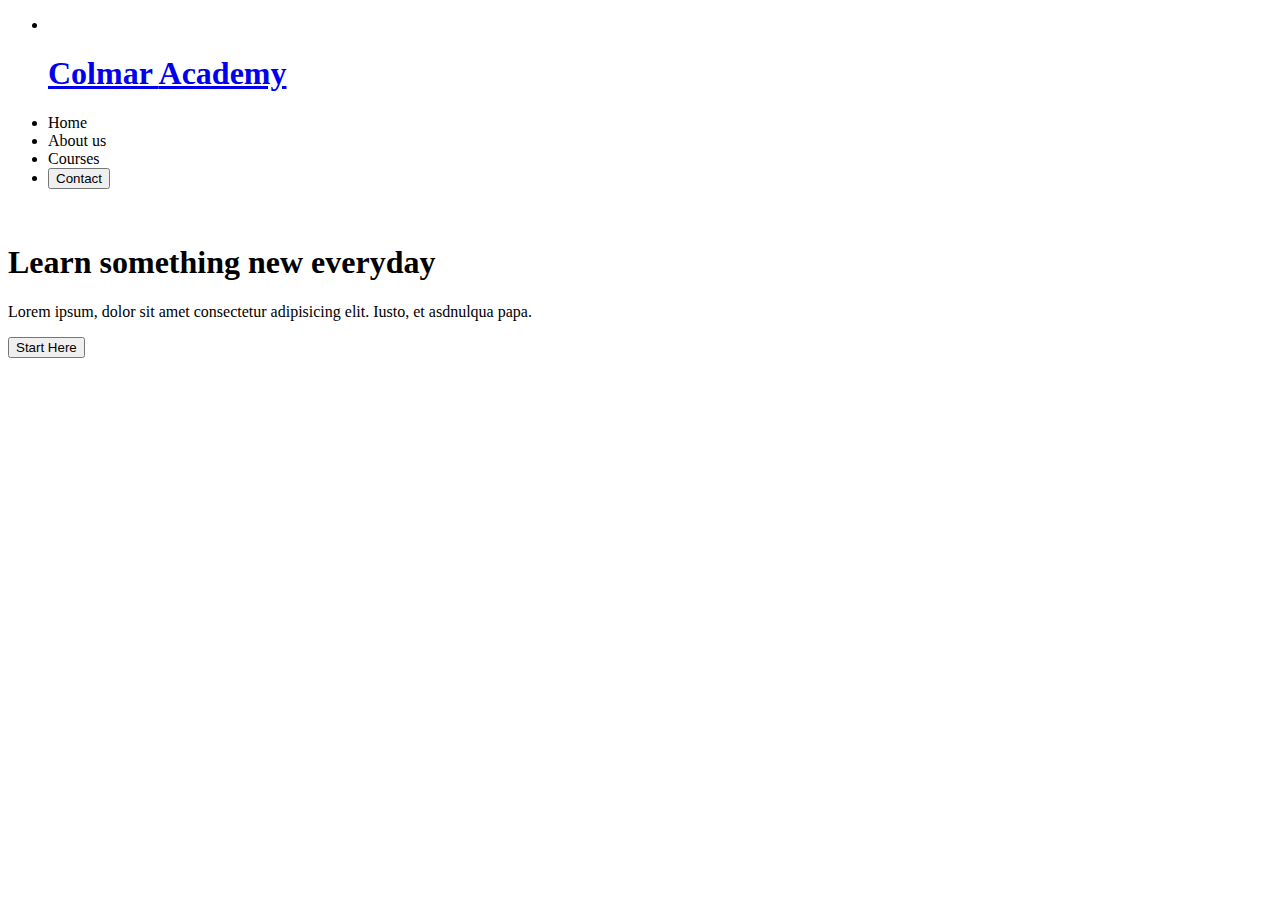
==== Capstone_colmar/index.html @ 3c02e039 "upando os projetos utilizando os conhecimentos em git/github" ====
<!DOCTYPE html>
<html lang="en">
<head>
    <meta charset="UTF-8">
    <meta http-equiv="X-UA-Compatible" content="IE=edge">
    <meta name="viewport" content="width=device-width, initial-scale=1.0">
    <link rel="stylesheet" href="/resources/style.css">
    <title>Colmar Academy</title>
</head>
<body>
  <header>
      <nav>
          <ul class="first-navegation">

              <li class="nav-items">
                  <a href="#"><img src="/resources/assets/images/ic-logo.svg" alt=""><h1>Colmar <span>Academy</span> </h1></a> 
             </li>
            
              <li class="nav-items">Home</li>
              <li class="nav-items">About us</li>
              <li class="nav-items">Courses</li>
              <li class="nav-items"><button>Contact</button></li>
          </ul>
      </nav>


   
  </header>

  <main class="first-main">

 
    <div class="img-main">
        <img src="/resources/assets/images/banner.jpg" alt="">
    </div>

    <div class="lorem-main">
        <h1> Learn something new everyday</h1>
        <p>Lorem ipsum, dolor sit amet consectetur adipisicing elit. Iusto, et asdnulqua papa.</p>

        <button class="first-button"> Start Here </button>
    </div>


</main>
  

</body>
</html>
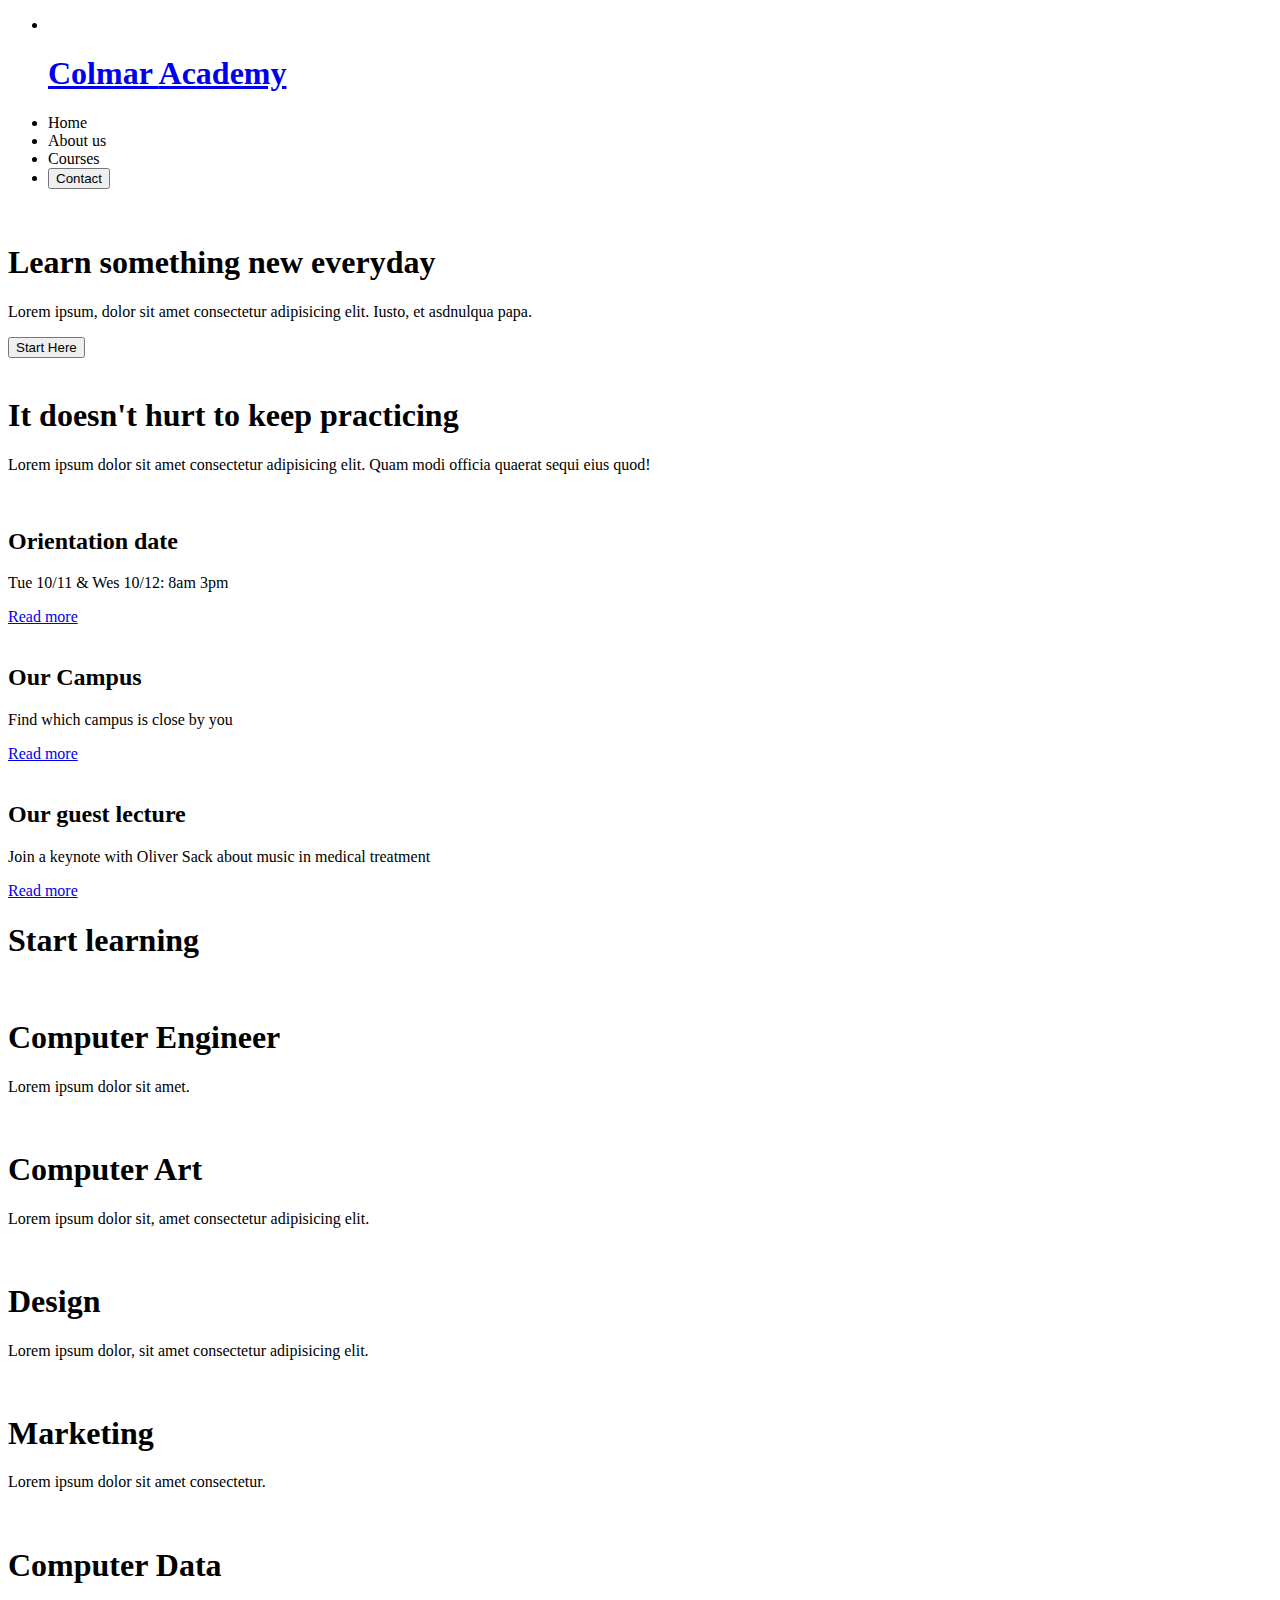
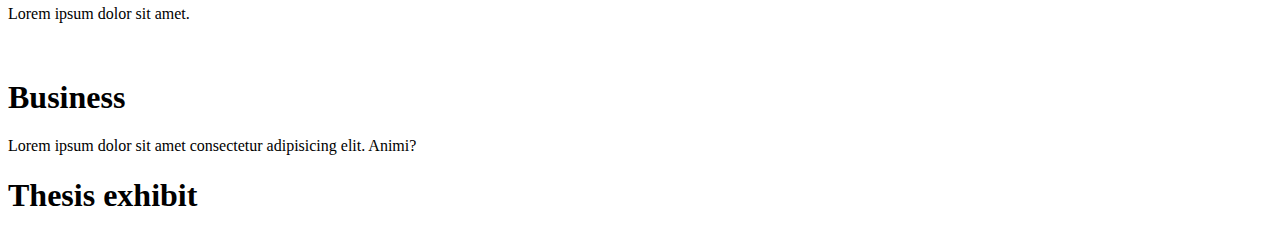
==== commit b9bf6c02: "Ultimas modificações no Capstone_colmar" ====
--- a/Capstone_colmar/index.html
+++ b/Capstone_colmar/index.html
@@ -27,23 +27,115 @@
    
   </header>
 
-  <main class="first-main">
 
- 
-    <div class="img-main">
-        <img src="/resources/assets/images/banner.jpg" alt="">
-    </div>
+  
+    <main class="first-main">
 
-    <div class="lorem-main">
-        <h1> Learn something new everyday</h1>
-        <p>Lorem ipsum, dolor sit amet consectetur adipisicing elit. Iusto, et asdnulqua papa.</p>
+    
+        <div class="img-main">
+            <img src="/resources/assets/images/banner.jpg" alt="">
+        </div>
 
-        <button class="first-button"> Start Here </button>
-    </div>
+        <div class="lorem-main">
+            <h1> Learn something new everyday</h1>
+            <p>Lorem ipsum, dolor sit amet consectetur adipisicing elit. Iusto, et asdnulqua papa.</p>
+
+            <button class="first-button"> Start Here </button>
+
+        </div>
 
 
-</main>
+    </main>
+
+    <section class="section-two">
+        <div class="img-main-two">
+            <img src="/resources/assets/images/information-main.jpg" alt="">
+
+            <h1>It doesn't hurt to keep practicing</h1>
+            <p>Lorem ipsum dolor sit amet consectetur adipisicing elit. <span>Quam modi officia quaerat sequi eius quod!</span></p>
+        </div>
+
+        
+
+        <div class="mural-section">
+
+                <div class="mural-item">
+                        <img src="/resources/assets/images/information-campus.jpg" alt="">
+
+                        <div class="mural-items">
+                            <h2>Orientation date</h2>
+                            <p>Tue 10/11 & Wes 10/12: 8am 3pm</p>
+                            <a href="#">Read more</a>
+                        </div>
+                </div>        
+                <div  class="mural-item">
+                        <img src="/resources/assets/images/information-orientation.jpg" alt="">
+
+                    <div class="text-mural">
+                        <h2>Our Campus</h2>
+                        <p>Find which campus is close by you </p>
+                        <a href="#">Read more</a>
+                    </div>
+
+                </div>        
+                <div  class="mural-item">
+                        <img src="/resources/assets/images/thesis-fisma.jpg" alt="">
+                        <div class="text-mural">
+                            <h2>Our guest lecture</h2>
+                            <p>Join a keynote with Oliver Sack about music in medical treatment</p>
+                            <a href="#">Read more</a>
+                        </div>
+                    
+                </div>        
+                
+        </div>
+        
+
+    </section>
+
+
+    <section class="learning-section">
+        <h1>Start learning</h1>
+            
+        <div class="flex-learning">
+            <div class="learning-items">
+                <img src="/resources/assets/images/course-software.jpg" alt="">
+                <h1>Computer Engineer</h1>
+                <p>Lorem ipsum dolor sit amet.</p>
+            </div>
+            <div class="learning-items">
+                <img src="/resources/assets/images/course-design.jpg" alt="">
+                <h1>Computer Art</h1>
+                <p> Lorem ipsum dolor sit, amet consectetur adipisicing elit.</p>
+            </div>
+            <div class="learning-items">
+                <img src="/resources/assets/images/course-data.jpg" alt="">
+                <h1>Design</h1>
+                <p> Lorem ipsum dolor, sit amet consectetur adipisicing elit.</p>
+            </div>
+            <div class="learning-items">
+                <img src="/resources/assets/images/course-marketing.jpg" alt="">
+                <h1>Marketing</h1>
+                <p>Lorem ipsum dolor sit amet consectetur.</p>
+            </div>
+            <div class="learning-items">
+                <img src="/resources/assets/images/course-computer-art.jpg" alt="">
+                <h1>Computer Data</h1>
+                <p>Lorem ipsum dolor sit amet.</p>
+            </div>
+            <div class="learning-items">
+                <img src="/resources/assets/images/course-business.jpg" alt="">
+                <h1>Business</h1>
+                <p>Lorem ipsum dolor sit amet consectetur adipisicing elit. Animi?</p>
+            </div>
+        </div>    
+
+    </section>
   
+    <section class="last-section">
 
+        <h1>Thesis exhibit</h1>
+
+    </section>
 </body>
 </html>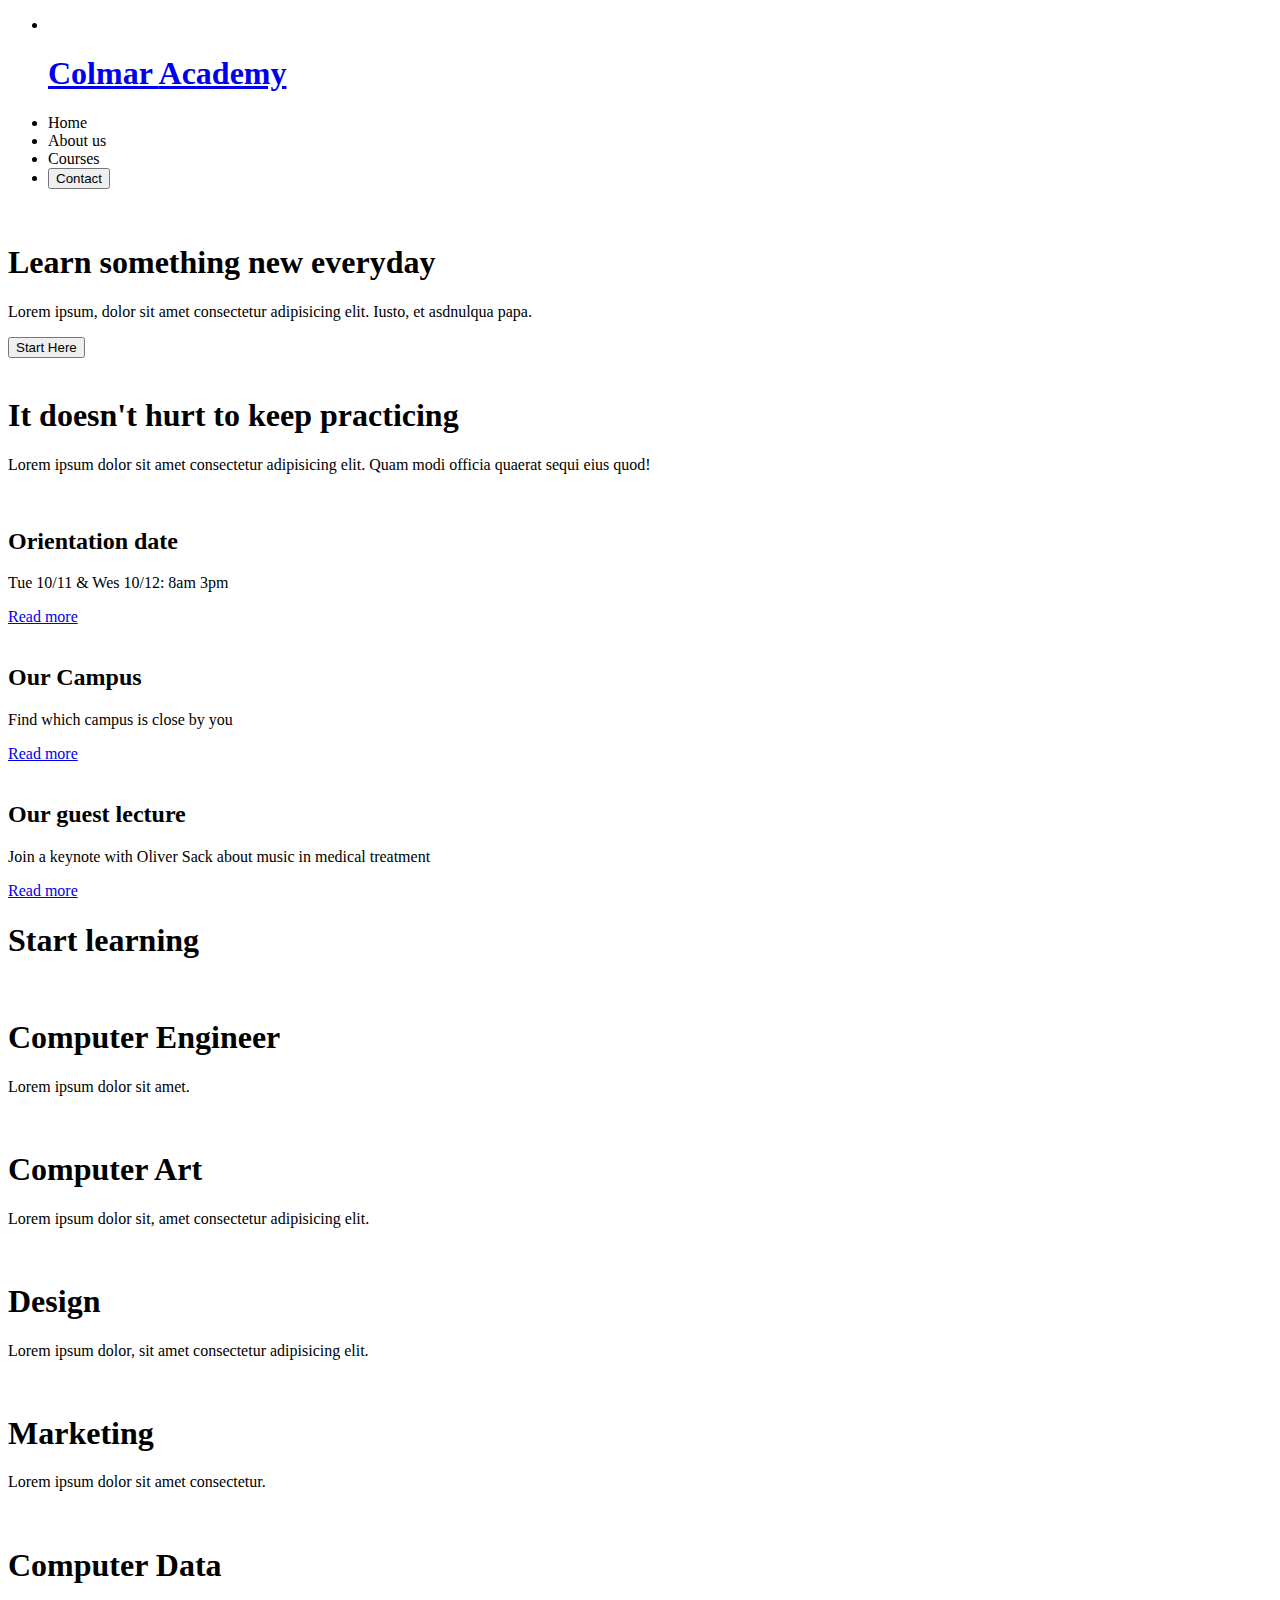
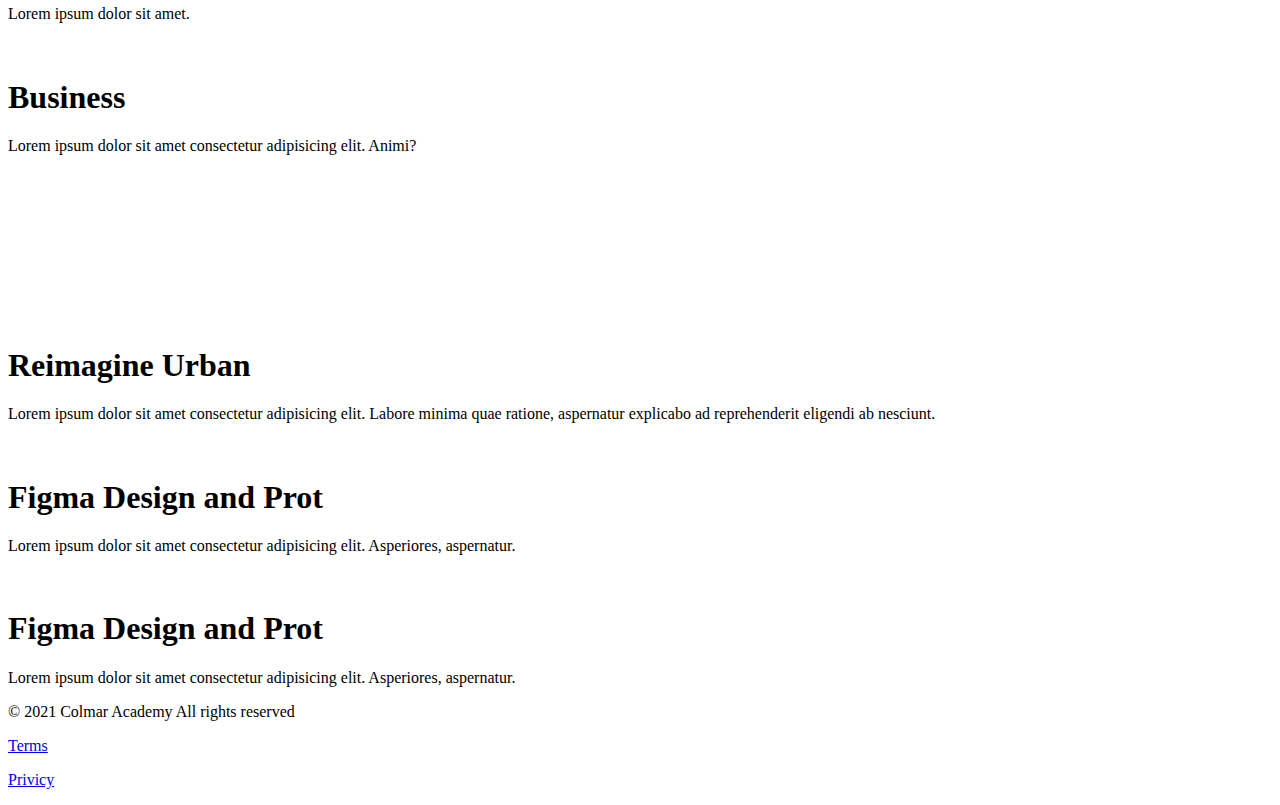
==== commit a404020c: "Ultimas modificações 2.0" ====
--- a/Capstone_colmar/index.html
+++ b/Capstone_colmar/index.html
@@ -134,8 +134,55 @@
   
     <section class="last-section">
 
-        <h1>Thesis exhibit</h1>
+       
+
+            <div class="div-last-section">
+              
+
+                <div class="video-section">
+
+                    <video src="/resources/assets/videos/thesis.mp4"></video>
+
+                   <h1>Reimagine Urban</h1>
+
+                   <p>Lorem ipsum dolor sit amet consectetur adipisicing elit. Labore minima quae ratione, aspernatur explicabo ad reprehenderit eligendi ab nesciunt.</p>
+                </div>
+
+                <div class="last-mural">
+
+                    <div class="last-mural-item">
+                        <img src="/resources/assets/images/thesis-fisma.jpg" alt="">
+
+                        <div class="last-mural-text">
+                                <h1>Figma Design and Prot</h1>
+                                <p>Lorem ipsum dolor sit amet consectetur adipisicing elit. Asperiores, aspernatur.</p>
+                            </div>
+                    </div>
+
+                    <div class="last-mural-item">
+                        <img src="/resources/assets/images/thesis-now-and-then.jpg" alt="">
+
+                        <div class="last-mural-text">
+                            <h1>Figma Design and Prot</h1>
+                            <p>Lorem ipsum dolor sit amet consectetur adipisicing elit. Asperiores, aspernatur.</p>
+                        </div>
+                </div>
+                    </div>
+                   
+                </div>
+            </div>
 
     </section>
+
+    <footer>
+
+        <div class="footer-section">
+            <p>&copy; 2021 Colmar Academy All rights reserved</p>
+            <div class="footer-links">
+                <p><a href="#">Terms</a></p>
+                <p><a href="#">Privicy</a></p>
+            </div>
+        </div>
+    </footer>
 </body>
 </html>